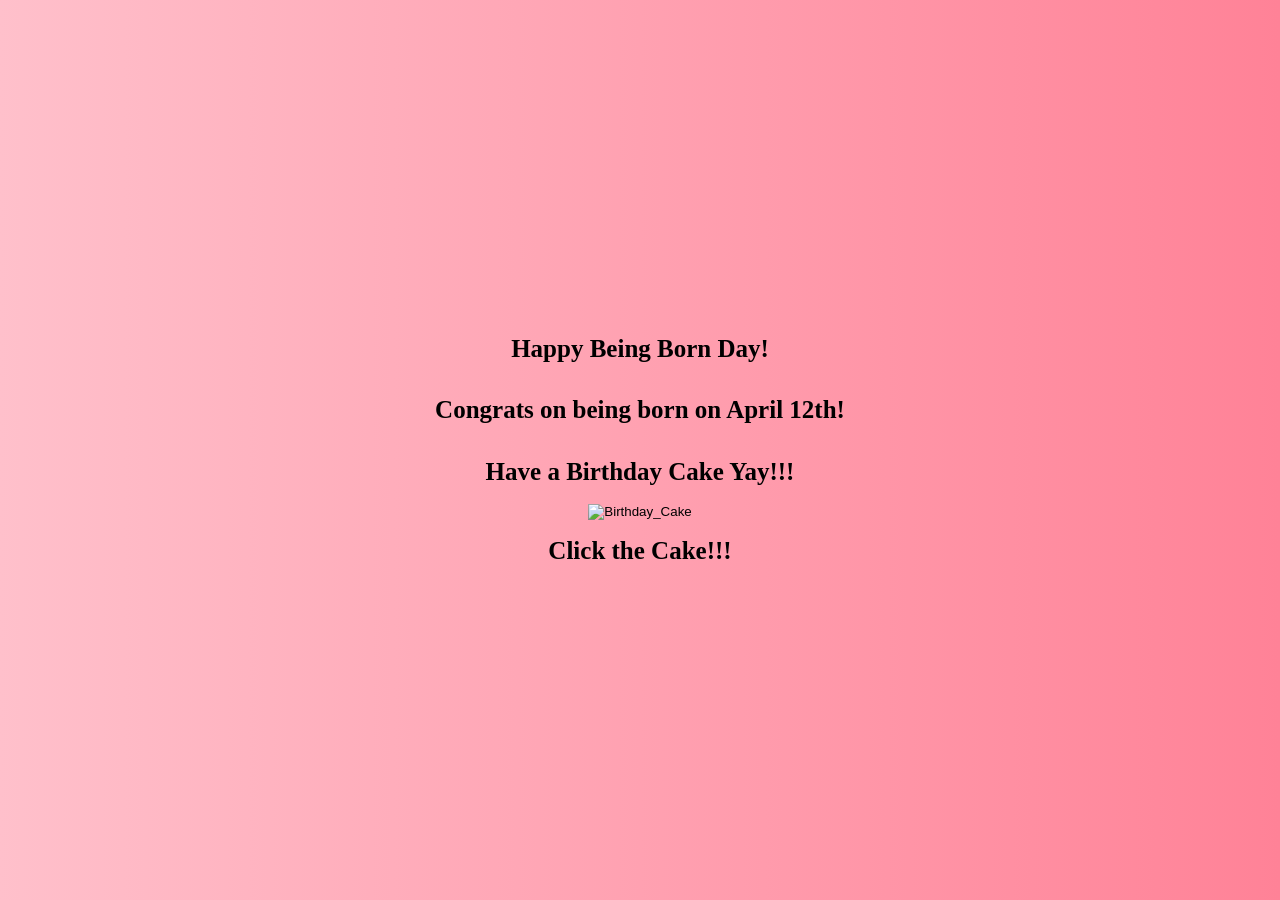
==== index.html @ 5a5fd6e7 "fix all file paths" ====
<!DOCTYPE html>
<html lang="en">
    <head>
        <title>Happy Being Born Day!</title>
        <link rel="stylesheet" href="style.css">
    </head>
    <body>
        <h1>Happy Being Born Day!</h1>
        <h1>Congrats on being born on April 12th!</h1>
        <h1>Have a Birthday Cake Yay!!!</h1>
        <button id="cake">
            <img src="https://img2.clipart-library.com/28/birthday-cake-clipart-gif/birthday-cake-clipart-gif-8.gif" alt="Birthday_Cake">
        </button>
        <h1>Click the Cake!!!</h1>
        <script src="conffetti.js"></script>
        <script src="cake-button.js"></script>
    </body>
</html>
---- style.css ----
body{
    background: linear-gradient(to right, pink, rgb(255, 130, 151));
    display: flex;
    flex-direction: column;
    align-items: center;
    justify-content: center;
    height: 100vh;
    margin: 0;
}
h1{
    font-size:25px;
}

button{
    background: transparent;
    border: transparent;
    cursor: pointer;
}

.confetti-piece {
    position: fixed;
    width: 10px;
    height: 10px;
    top: -10px;
    border-radius: 2px;
    animation: fall linear forwards;
}

@keyframes fall {
    to {
        transform: translateY(100vh) rotate(360deg);
        opacity: 0;
    }
}
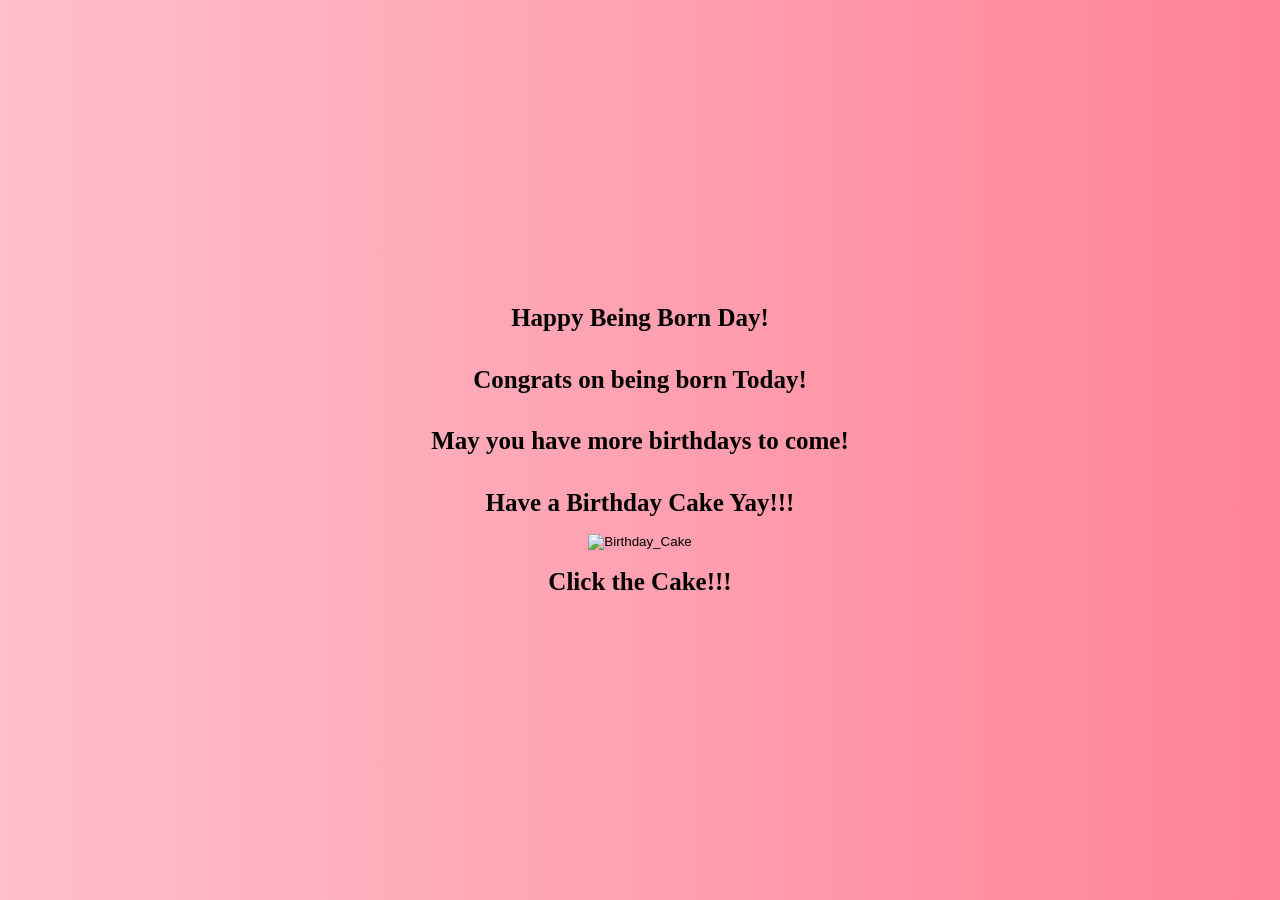
==== commit 131ea450: "Generalized the birthday greeting" ====
--- a/index.html
+++ b/index.html
@@ -6,7 +6,8 @@
     </head>
     <body>
         <h1>Happy Being Born Day!</h1>
-        <h1>Congrats on being born on April 12th!</h1>
+        <h1>Congrats on being born Today!</h1>
+        <h1>May you have more birthdays to come!</h1>
         <h1>Have a Birthday Cake Yay!!!</h1>
         <button id="cake">
             <img src="https://img2.clipart-library.com/28/birthday-cake-clipart-gif/birthday-cake-clipart-gif-8.gif" alt="Birthday_Cake">
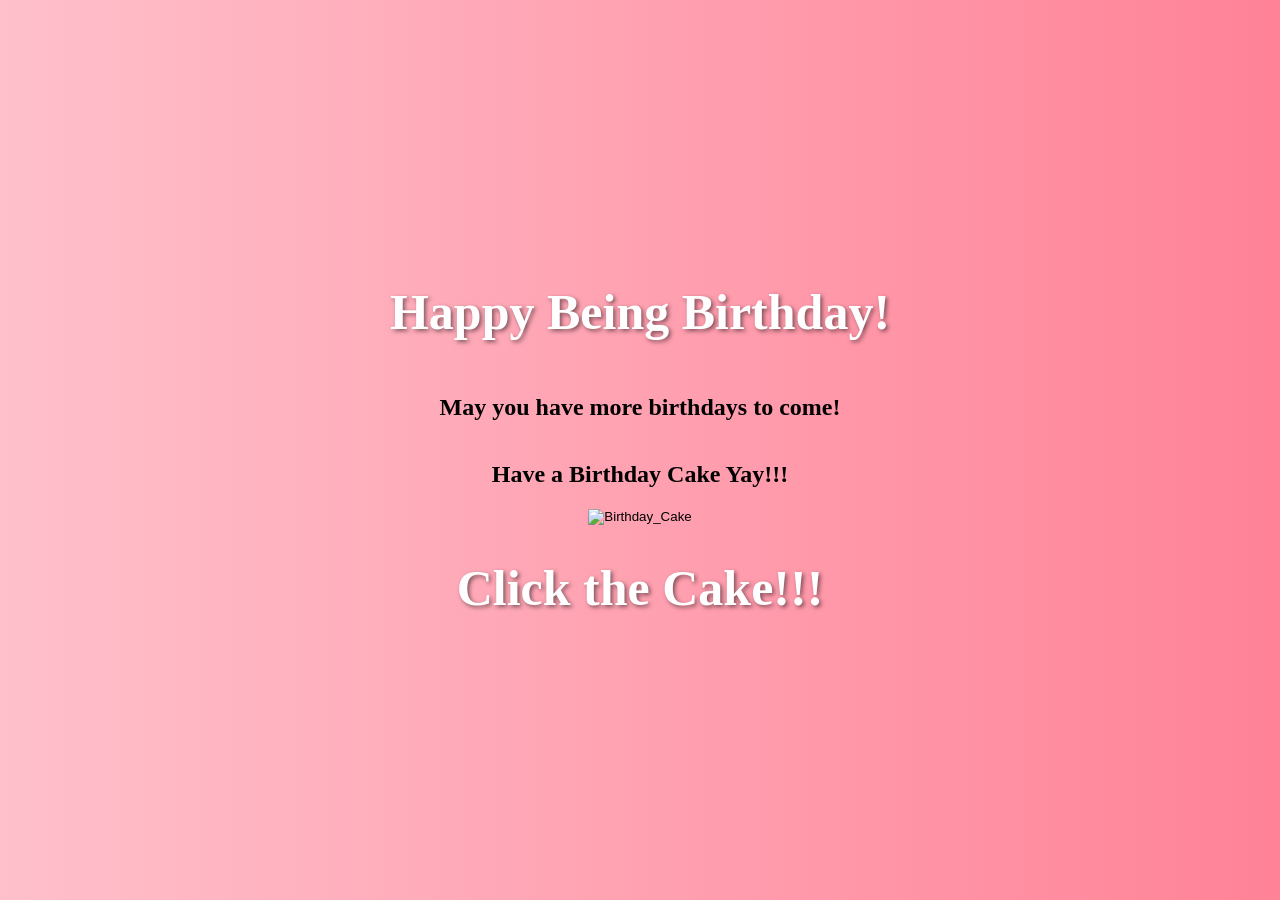
==== commit de4d35c1: "Changes to font and bounce animation for the buttons" ====
--- a/index.html
+++ b/index.html
@@ -5,10 +5,9 @@
         <link rel="stylesheet" href="style.css">
     </head>
     <body>
-        <h1>Happy Being Born Day!</h1>
-        <h1>Congrats on being born Today!</h1>
-        <h1>May you have more birthdays to come!</h1>
-        <h1>Have a Birthday Cake Yay!!!</h1>
+        <h1>Happy Being Birthday!</h1>
+        <h2>May you have more birthdays to come!</h2>
+        <h2>Have a Birthday Cake Yay!!!</h2>
         <button id="cake">
             <img src="https://img2.clipart-library.com/28/birthday-cake-clipart-gif/birthday-cake-clipart-gif-8.gif" alt="Birthday_Cake">
         </button>
--- a/style.css
+++ b/style.css
@@ -7,14 +7,30 @@
     height: 100vh;
     margin: 0;
 }
+
 h1{
-    font-size:25px;
+    font-size:50px;
+    font-family: 'Brush Script MT', cursive;
+    color: white;
+    text-shadow: 2px 2px 4px rgba(0, 0, 0, 0.5);
 }
 
 button{
     background: transparent;
     border: transparent;
-    cursor: pointer;
+    cursor: pointer; 
+    margin-bottom : 0 px;
+    margin-top : 0px;
+}
+
+button:hover img{
+    animation: bounce 0.5s;
+} 
+
+@keyframes bounce {
+    0%   { transform: scale(1); }
+    50%  { transform: scale(1.1); }
+    100% { transform: scale(1); }
 }
 
 .confetti-piece {
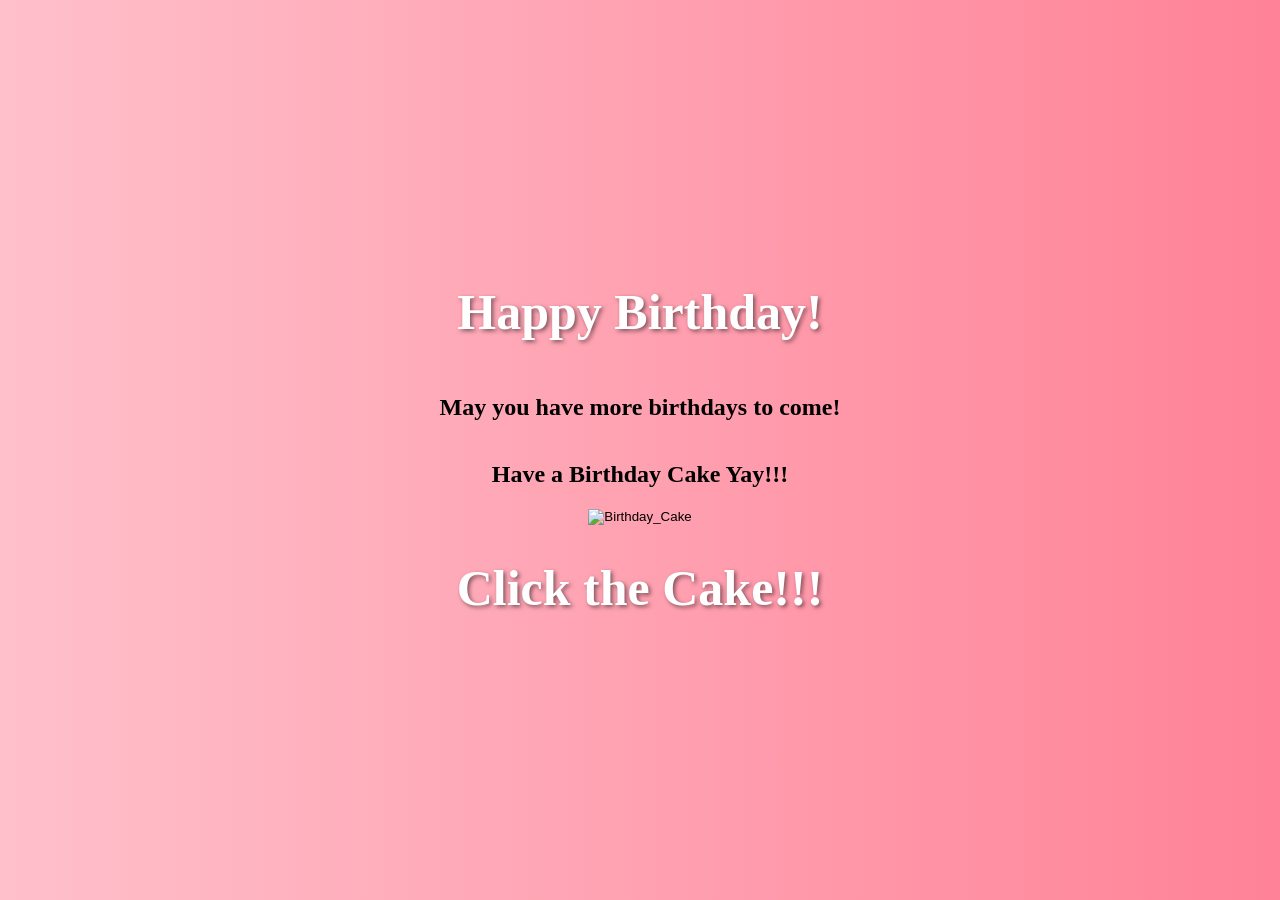
==== commit 9f98c2f1: "Grammar fix" ====
--- a/index.html
+++ b/index.html
@@ -5,7 +5,7 @@
         <link rel="stylesheet" href="style.css">
     </head>
     <body>
-        <h1>Happy Being Birthday!</h1>
+        <h1>Happy Birthday!</h1>
         <h2>May you have more birthdays to come!</h2>
         <h2>Have a Birthday Cake Yay!!!</h2>
         <button id="cake">
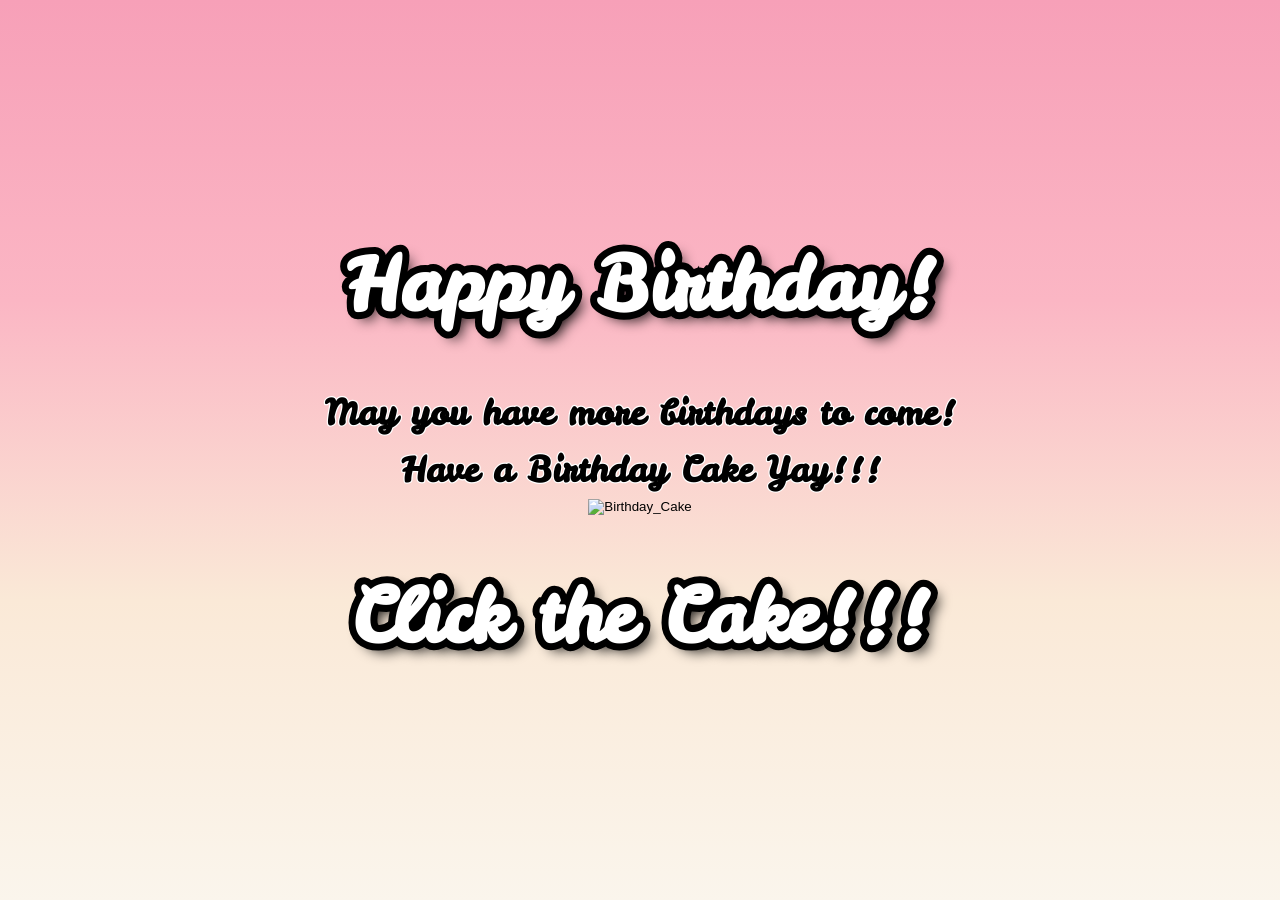
==== commit b6e9f27f: "Many changes I think" ====
--- a/index.html
+++ b/index.html
@@ -2,16 +2,19 @@
 <html lang="en">
     <head>
         <title>Happy Being Born Day!</title>
+        <link href="https://fonts.googleapis.com/css2?family=Leckerli+One&display=swap" rel="stylesheet">
         <link rel="stylesheet" href="style.css">
     </head>
     <body>
-        <h1>Happy Birthday!</h1>
-        <h2>May you have more birthdays to come!</h2>
-        <h2>Have a Birthday Cake Yay!!!</h2>
-        <button id="cake">
-            <img src="https://img2.clipart-library.com/28/birthday-cake-clipart-gif/birthday-cake-clipart-gif-8.gif" alt="Birthday_Cake">
-        </button>
-        <h1>Click the Cake!!!</h1>
+        <div class="container">
+            <h1>Happy Birthday!</h1>
+            <h2>May you have more birthdays to come!</h2>
+            <h2>Have a Birthday Cake Yay!!!</h2>
+            <button id="cake">
+                <img src="https://img2.clipart-library.com/28/birthday-cake-clipart-gif/birthday-cake-clipart-gif-8.gif" alt="Birthday_Cake">
+            </button>
+            <h1>Click the Cake!!!</h1>
+        </div>
         <script src="conffetti.js"></script>
         <script src="cake-button.js"></script>
     </body>
--- a/style.css
+++ b/style.css
@@ -1,5 +1,5 @@
 body{
-    background: linear-gradient(to right, pink, rgb(255, 130, 151));
+    background: linear-gradient(to bottom, #f7a0b8, #fbb6c4, #fae9d7, #faf5ec);
     display: flex;
     flex-direction: column;
     align-items: center;
@@ -9,18 +9,47 @@
 }
 
 h1{
-    font-size:50px;
-    font-family: 'Brush Script MT', cursive;
+    font-size:75px;
+    font-family: "Leckerli One", cursive;
     color: white;
-    text-shadow: 2px 2px 4px rgba(0, 0, 0, 0.5);
+    text-shadow: 7px 7px 14px rgba(0, 0, 0, 1);
+    -webkit-text-stroke: 14px black;
+    paint-order: stroke fill;
 }
 
+h2{
+    font-size:35px;
+    font-family: "Leckerli One", cursive;
+    color: black;
+    -webkit-text-stroke: 2.5px #ffffff;
+    paint-order: stroke fill;
+    margin: 0px;
+    padding: 5px;
+}
 button{
     background: transparent;
     border: transparent;
     cursor: pointer; 
-    margin-bottom : 0 px;
-    margin-top : 0px;
+}
+
+.parent {
+display: grid;
+grid-template-columns: repeat(5, 1fr);
+grid-template-rows: repeat(5, 1fr);
+grid-column-gap: 7px;
+grid-row-gap: 6px;
+}
+
+.div1 { grid-area: 1 / 1 / 2 / 6; }
+.div2 { grid-area: 2 / 1 / 6 / 2; }
+.div3 { grid-area: 2 / 5 / 6 / 6; }
+.div4 { grid-area: 2 / 2 / 6 / 5; }
+
+.container {
+    display: flex;
+    flex-direction: column;
+    align-items: center;
+    text-align: center;
 }
 
 button:hover img{
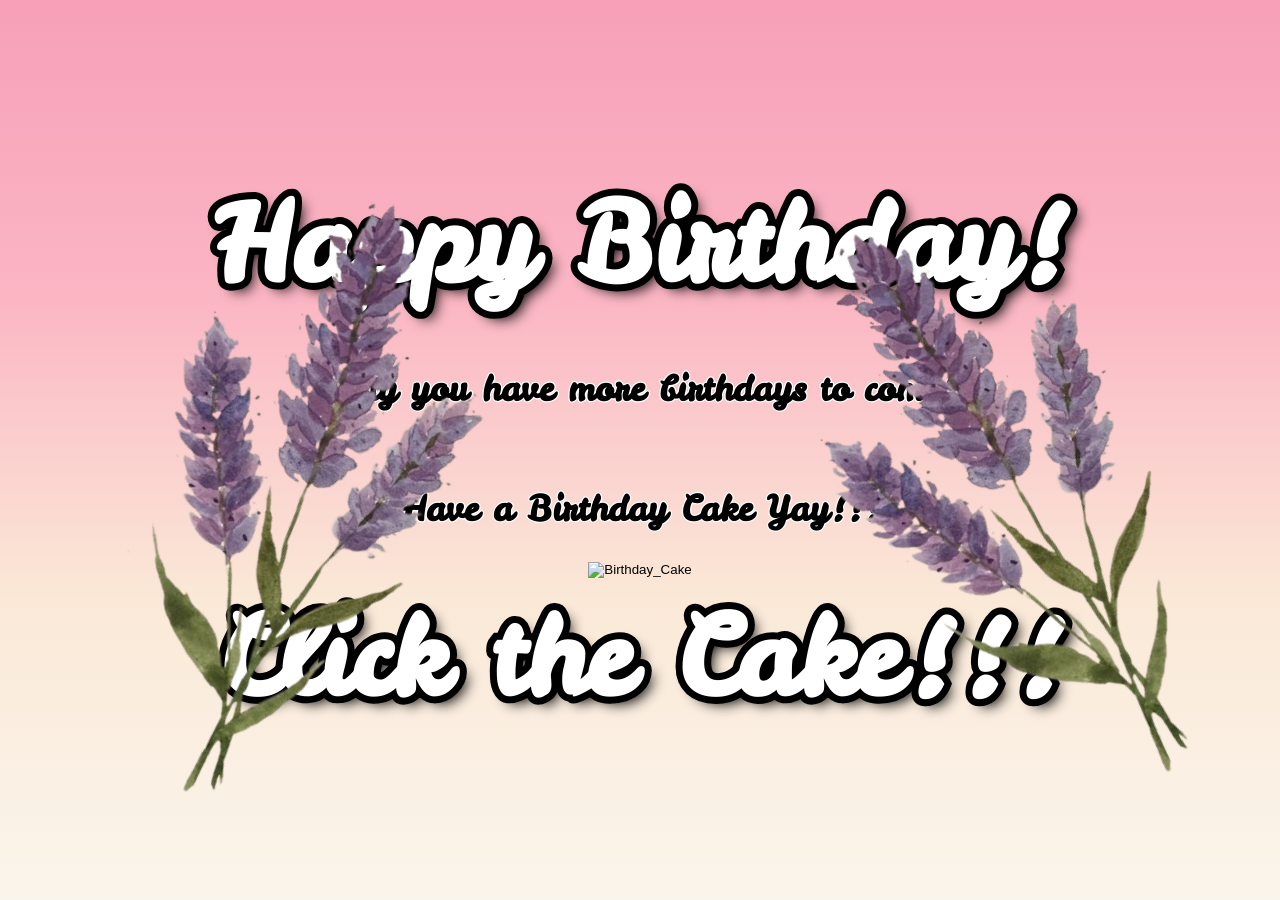
==== commit 2bf3cbff: "Some flowers added" ====
--- a/index.html
+++ b/index.html
@@ -6,10 +6,12 @@
         <link rel="stylesheet" href="style.css">
     </head>
     <body>
+        <img class="design-left" src = "image/lavender.png" alt="Flower Design">
+        <img class="design-right" src = "image/lavender.png" alt="Flower Design">
         <div class="container">
             <h1>Happy Birthday!</h1>
             <h2>May you have more birthdays to come!</h2>
-            <h2>Have a Birthday Cake Yay!!!</h2>
+            <h2 class="birthday-greeting">Have a Birthday Cake Yay!!!</h2>
             <button id="cake">
                 <img src="https://img2.clipart-library.com/28/birthday-cake-clipart-gif/birthday-cake-clipart-gif-8.gif" alt="Birthday_Cake">
             </button>
--- a/style.css
+++ b/style.css
@@ -4,17 +4,70 @@
     flex-direction: column;
     align-items: center;
     justify-content: center;
-    height: 100vh;
+    min-height: 100vh;
     margin: 0;
 }
 
+button img{
+    width: 800px;
+    height: 800px;
+}
+
+h1 img.migu-img{
+    height:125px;
+    width: 125px;
+}
+
+img.elgato{
+    height: 500px;
+    width: 500px;
+}
+
+
+.design-left {
+    margin: 10px;
+    position: fixed;
+    top: 50%;
+    bottom: 10px;
+    transform: translateY(-50%);
+    left: 800px;
+    height: 750px;
+    width: 700px;
+    object-fit: contain;
+    rotate: -25deg;
+}
+
+.design-right {
+    position: fixed;
+    top: 50%;
+    transform: translateY(-50%);
+    right: 800px;
+    height: 750px;
+    width: 700px;
+    object-fit: contain;
+    rotate: 25deg;
+}
+
 h1{
-    font-size:75px;
+    font-size:109px;
     font-family: "Leckerli One", cursive;
     color: white;
     text-shadow: 7px 7px 14px rgba(0, 0, 0, 1);
     -webkit-text-stroke: 14px black;
     paint-order: stroke fill;
+    margin: 0;
+    padding: 5px;
+}
+
+h1.birthday-greeting{
+    font-size: 50px;
+    font-family: "Leckerli One", cursive;
+    color: white;
+    text-shadow: 7px 7px 14px rgba(0, 0, 0, 1);
+    -webkit-text-stroke: 14px black;
+    paint-order: stroke fill;
+    margin: 0;
+    padding: 5px;
 }
 
 h2{
@@ -23,27 +76,14 @@
     color: black;
     -webkit-text-stroke: 2.5px #ffffff;
     paint-order: stroke fill;
-    margin: 0px;
-    padding: 5px;
+    padding-top: 15px;
 }
+
 button{
     background: transparent;
     border: transparent;
     cursor: pointer; 
 }
-
-.parent {
-display: grid;
-grid-template-columns: repeat(5, 1fr);
-grid-template-rows: repeat(5, 1fr);
-grid-column-gap: 7px;
-grid-row-gap: 6px;
-}
-
-.div1 { grid-area: 1 / 1 / 2 / 6; }
-.div2 { grid-area: 2 / 1 / 6 / 2; }
-.div3 { grid-area: 2 / 5 / 6 / 6; }
-.div4 { grid-area: 2 / 2 / 6 / 5; }
 
 .container {
     display: flex;
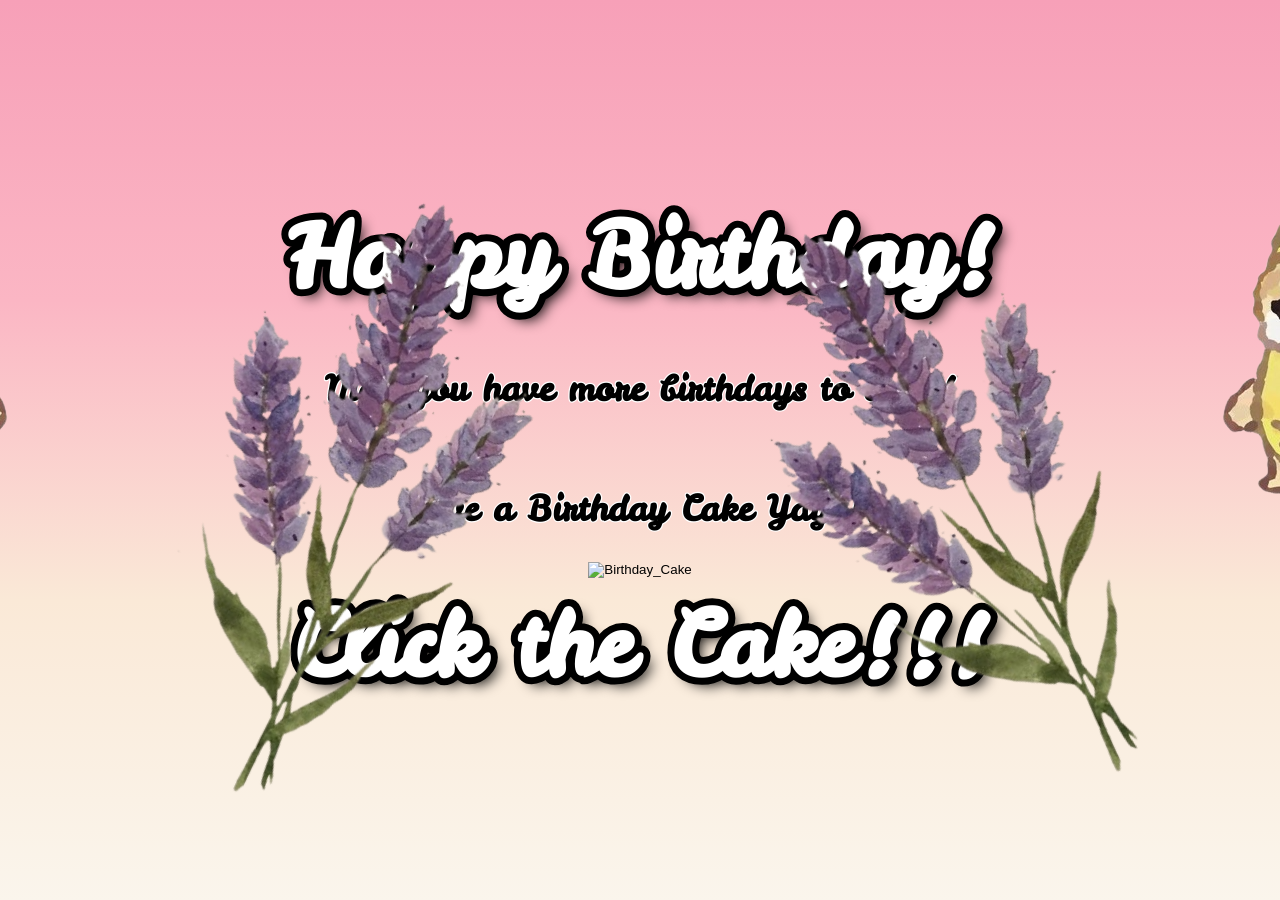
==== commit 2107f53b: "BananaCat" ====
--- a/index.html
+++ b/index.html
@@ -6,6 +6,8 @@
         <link rel="stylesheet" href="style.css">
     </head>
     <body>
+        <img class= "designTopleft" src= "image/bananacat.png" alt ="BananaCat">
+        <img class= "designTopright" src= "image/bananacat.png" alt ="BananaCat">
         <img class="design-left" src = "image/lavender.png" alt="Flower Design">
         <img class="design-right" src = "image/lavender.png" alt="Flower Design">
         <div class="container">
--- a/style.css
+++ b/style.css
@@ -13,7 +13,7 @@
     height: 800px;
 }
 
-h1 img.migu-img{
+img.migu-img{
     height:125px;
     width: 125px;
 }
@@ -23,6 +23,17 @@
     width: 500px;
 }
 
+img.designTopleft{
+    position: fixed;
+    top: 50px;
+    left: 1100px;
+}
+img.designTopright{
+    position: fixed;
+    top: 50px;
+    right: 1150px;
+    transform: scaleX(-1);
+}
 
 .design-left {
     margin: 10px;
@@ -30,7 +41,7 @@
     top: 50%;
     bottom: 10px;
     transform: translateY(-50%);
-    left: 800px;
+    left: 750px;
     height: 750px;
     width: 700px;
     object-fit: contain;
@@ -41,15 +52,27 @@
     position: fixed;
     top: 50%;
     transform: translateY(-50%);
-    right: 800px;
+    right: 750px;
     height: 750px;
     width: 700px;
     object-fit: contain;
     rotate: 25deg;
 }
 
+@media (max-width: 768px) {
+    .design-left {
+        width: 50px;
+        left: 0;
+    }
+
+    .design-right {
+        width: 50px;
+        right: 0;
+    }
+}
+
 h1{
-    font-size:109px;
+    font-size: 90px;
     font-family: "Leckerli One", cursive;
     color: white;
     text-shadow: 7px 7px 14px rgba(0, 0, 0, 1);
@@ -90,6 +113,8 @@
     flex-direction: column;
     align-items: center;
     text-align: center;
+    padding-left: 50px;
+    padding-right: 50px;
 }
 
 button:hover img{
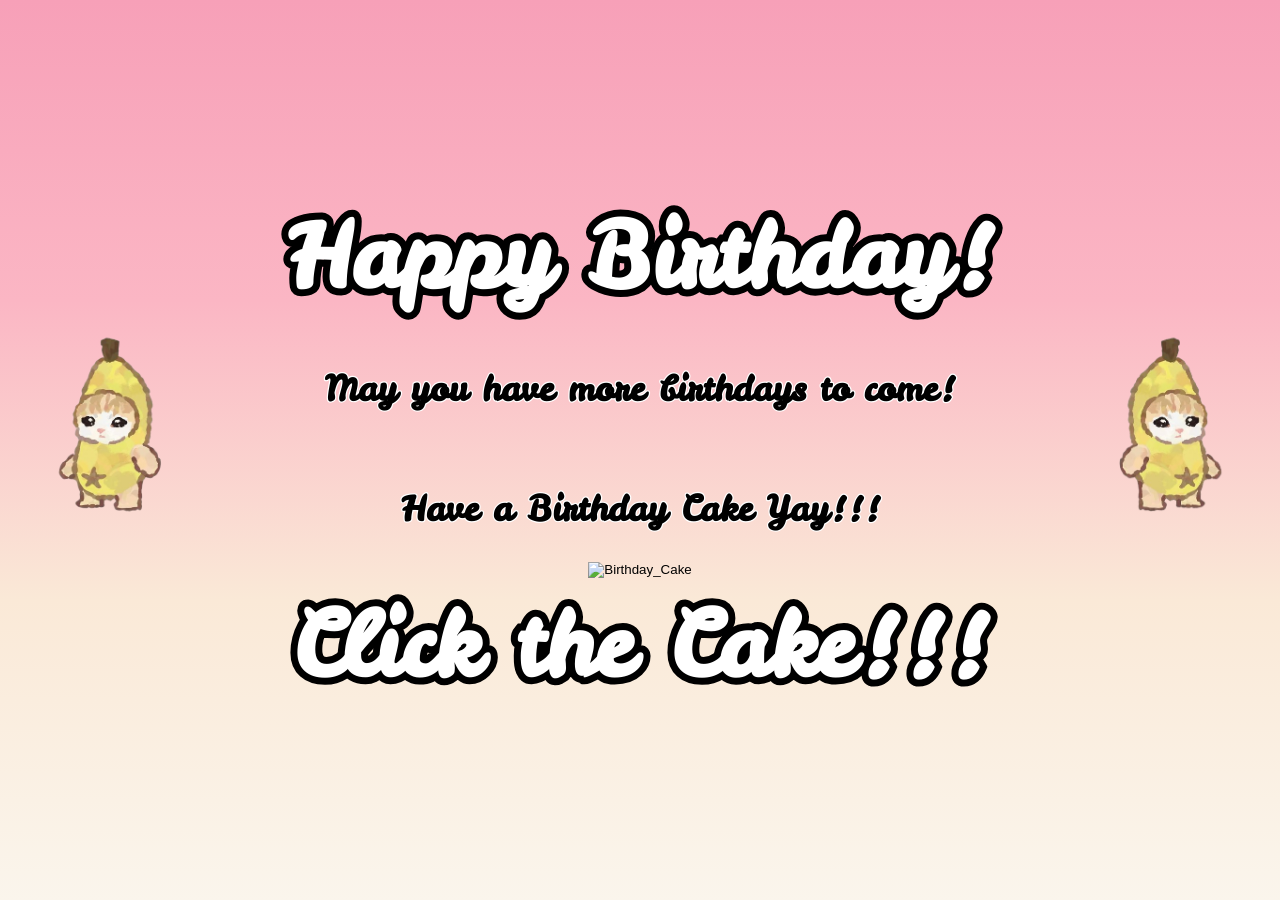
==== commit 47a9e386: "removed the bum ass flowers" ====
--- a/index.html
+++ b/index.html
@@ -8,8 +8,6 @@
     <body>
         <img class= "designTopleft" src= "image/bananacat.png" alt ="BananaCat">
         <img class= "designTopright" src= "image/bananacat.png" alt ="BananaCat">
-        <img class="design-left" src = "image/lavender.png" alt="Flower Design">
-        <img class="design-right" src = "image/lavender.png" alt="Flower Design">
         <div class="container">
             <h1>Happy Birthday!</h1>
             <h2>May you have more birthdays to come!</h2>
--- a/style.css
+++ b/style.css
@@ -25,47 +25,26 @@
 
 img.designTopleft{
     position: fixed;
-    top: 50px;
-    left: 1100px;
+    top: 300px;
+    left: 1px;
+    height: 250px;
+    object-fit: contain;
 }
 img.designTopright{
     position: fixed;
-    top: 50px;
-    right: 1150px;
+    top: 300px;
+    right: 1px;
+    height: 250px;
     transform: scaleX(-1);
 }
 
-.design-left {
-    margin: 10px;
-    position: fixed;
-    top: 50%;
-    bottom: 10px;
-    transform: translateY(-50%);
-    left: 750px;
-    height: 750px;
-    width: 700px;
-    object-fit: contain;
-    rotate: -25deg;
-}
-
-.design-right {
-    position: fixed;
-    top: 50%;
-    transform: translateY(-50%);
-    right: 750px;
-    height: 750px;
-    width: 700px;
-    object-fit: contain;
-    rotate: 25deg;
-}
-
 @media (max-width: 768px) {
-    .design-left {
+    .designTopleft {
         width: 50px;
         left: 0;
     }
 
-    .design-right {
+    .designTopright {
         width: 50px;
         right: 0;
     }
@@ -75,7 +54,6 @@
     font-size: 90px;
     font-family: "Leckerli One", cursive;
     color: white;
-    text-shadow: 7px 7px 14px rgba(0, 0, 0, 1);
     -webkit-text-stroke: 14px black;
     paint-order: stroke fill;
     margin: 0;
@@ -86,7 +64,6 @@
     font-size: 50px;
     font-family: "Leckerli One", cursive;
     color: white;
-    text-shadow: 7px 7px 14px rgba(0, 0, 0, 1);
     -webkit-text-stroke: 14px black;
     paint-order: stroke fill;
     margin: 0;
